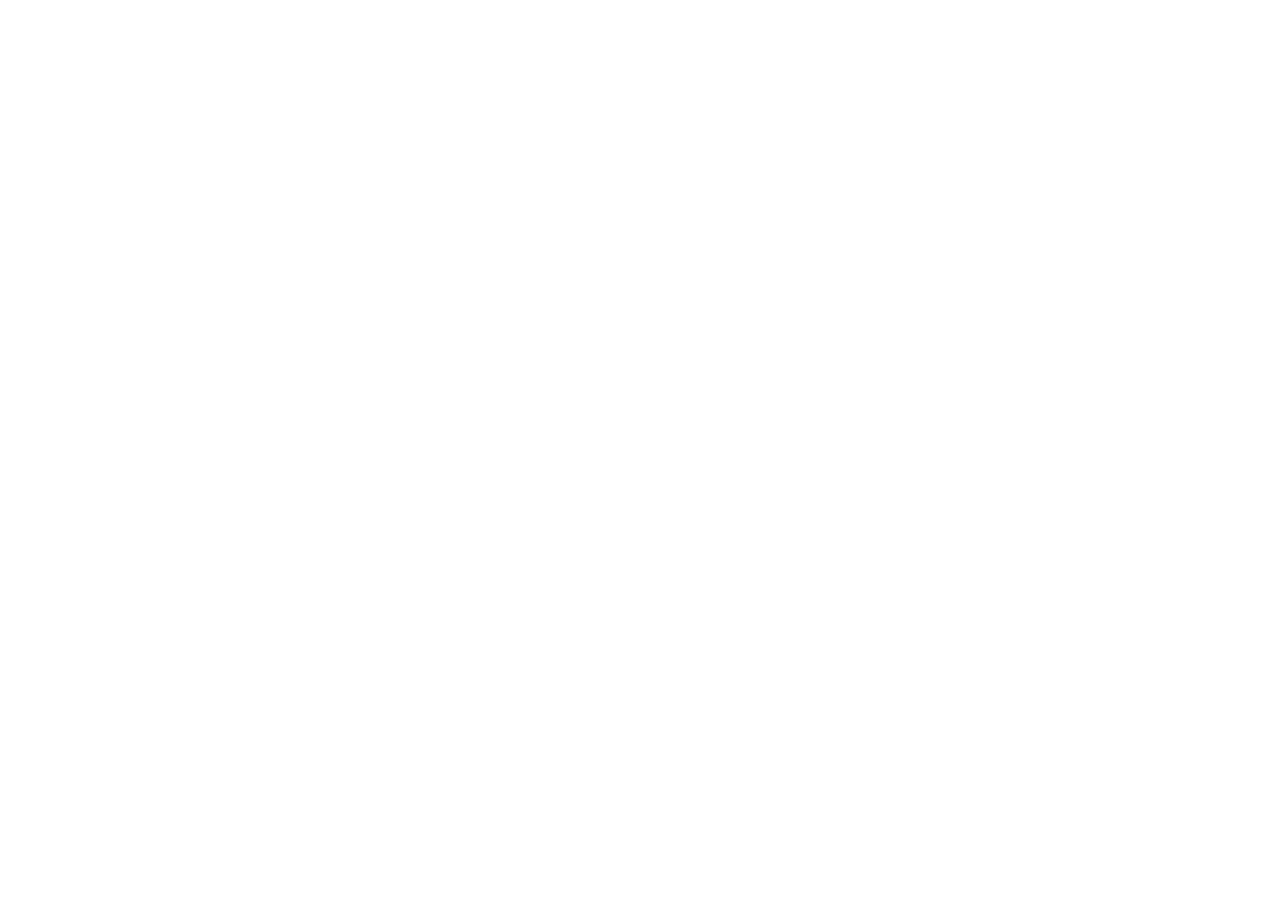
==== LoanCalculator/index.html @ 7da02bc1 "created skeleton for loan calculator project" ====
<!DOCTYPE html>
<html lang="en">
<head>
    <meta charset="UTF-8">
    <meta name="viewport" content="width=device-width, initial-scale=1.0">
    <meta http-equiv="X-UA-Compatible" content="ie=edge">
    <title>Document</title>
</head>
<body>
    <script src="app.js"></script>
</body>
</html>
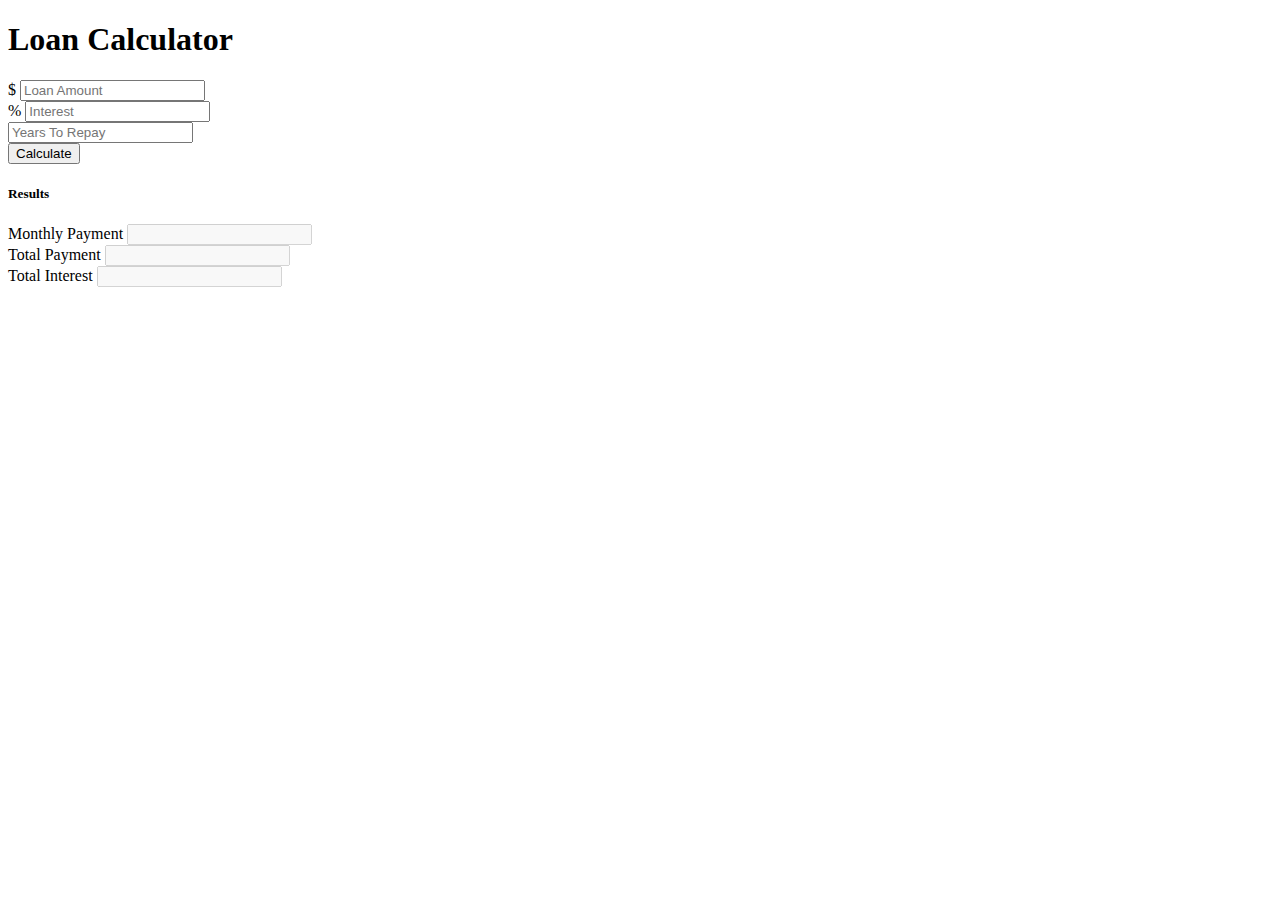
==== commit e7fa4428: "finished user interface" ====
--- a/LoanCalculator/index.html
+++ b/LoanCalculator/index.html
@@ -2,11 +2,73 @@
 <html lang="en">
 <head>
     <meta charset="UTF-8">
-    <meta name="viewport" content="width=device-width, initial-scale=1.0">
+    <meta name="viewport" content="width=device-width, initial-scale=1, shrink-to-fit=no">
     <meta http-equiv="X-UA-Compatible" content="ie=edge">
-    <title>Document</title>
+    <!-- Bootstrap CSS -->
+    <link rel="stylesheet" href="https://maxcdn.bootstrapcdn.com/bootstrap/4.0.0-beta.2/css/bootstrap.min.css" integrity="sha384-PsH8R72JQ3SOdhVi3uxftmaW6Vc51MKb0q5P2rRUpPvrszuE4W1povHYgTpBfshb" crossorigin="anonymous">
+    <title>Loan Calculator</title>
 </head>
-<body>
+<body class="bg-dark">
+    <div class="container">
+        <div class="row">
+            <div class="col-md-6 mx-auto">
+                <div class="card card-body text-center mt-5">
+                    <h1 class="heading display-5 pb-3">Loan Calculator</h1>
+                    <form class="loan-form">
+                        <div class="form-group">
+                            <div class="input-group">
+                                <span class="input-group-addon">$</span>
+                                <input type="number" class="form-control amount" placeholder="Loan Amount">
+                            </div>
+                        </div>
+                        <div class="form-group">
+                            <div class="input-group">
+                                <span class="input-group-addon">%</span>
+                                <input type="number" class="form-control interest" placeholder="Interest">
+                            </div>
+                        </div>
+                        <div class="form-group">
+                            <input type="number" class="form-control years" placeholder="Years To Repay">
+                        </div>
+                        <div class="form-group">
+                            <input type="submit" value="Calculate" class="btn btn-dark btn-block">
+                        </div>
+                    </form>
+                    <!-- Reload image goes here
+                    <div class="loading">
+                        <img src="imgs/loading.gif" alt="">
+                    </div>-->
+                    <!-- Results -->
+                    <div class="results pt-4">
+                        <h5>Results</h5>
+                        <div class="form-group">
+                            <div class="input-group">
+                                <span class="input-group-addon">Monthly Payment</span>
+                                <input type="number" class="form-control monthly-payment" disabled>
+                            </div>
+                        </div>
+                        <div class="form-group">
+                            <div class="input-group">
+                                <span class="input-group-addon">Total Payment</span>
+                                <input type="number" class="form-control total-payment" disabled>
+                            </div>
+                        </div>
+                        <div class="form-group">
+                            <div class="input-group">
+                                <span class="input-group-addon">Total Interest</span>
+                                <input type="number" class="form-control total-interest" disabled>
+                            </div>
+                        </div>
+                    </div>
+                </div>
+            </div>
+        </div>
+    </div>
+    <!-- Optional JavaScript -->
+    <!-- jQuery first, then Popper.js, then Bootstrap JS -->
+    <script src="https://code.jquery.com/jquery-3.2.1.slim.min.js" integrity="sha384-KJ3o2DKtIkvYIK3UENzmM7KCkRr/rE9/Qpg6aAZGJwFDMVNA/GpGFF93hXpG5KkN" crossorigin="anonymous"></script>
+    <script src="https://cdnjs.cloudflare.com/ajax/libs/popper.js/1.12.3/umd/popper.min.js" integrity="sha384-vFJXuSJphROIrBnz7yo7oB41mKfc8JzQZiCq4NCceLEaO4IHwicKwpJf9c9IpFgh" crossorigin="anonymous"></script>
+    <script src="https://maxcdn.bootstrapcdn.com/bootstrap/4.0.0-beta.2/js/bootstrap.min.js" integrity="sha384-alpBpkh1PFOepccYVYDB4do5UnbKysX5WZXm3XxPqe5iKTfUKjNkCk9SaVuEZflJ" crossorigin="anonymous"></script>
     <script src="app.js"></script>
 </body>
 </html>
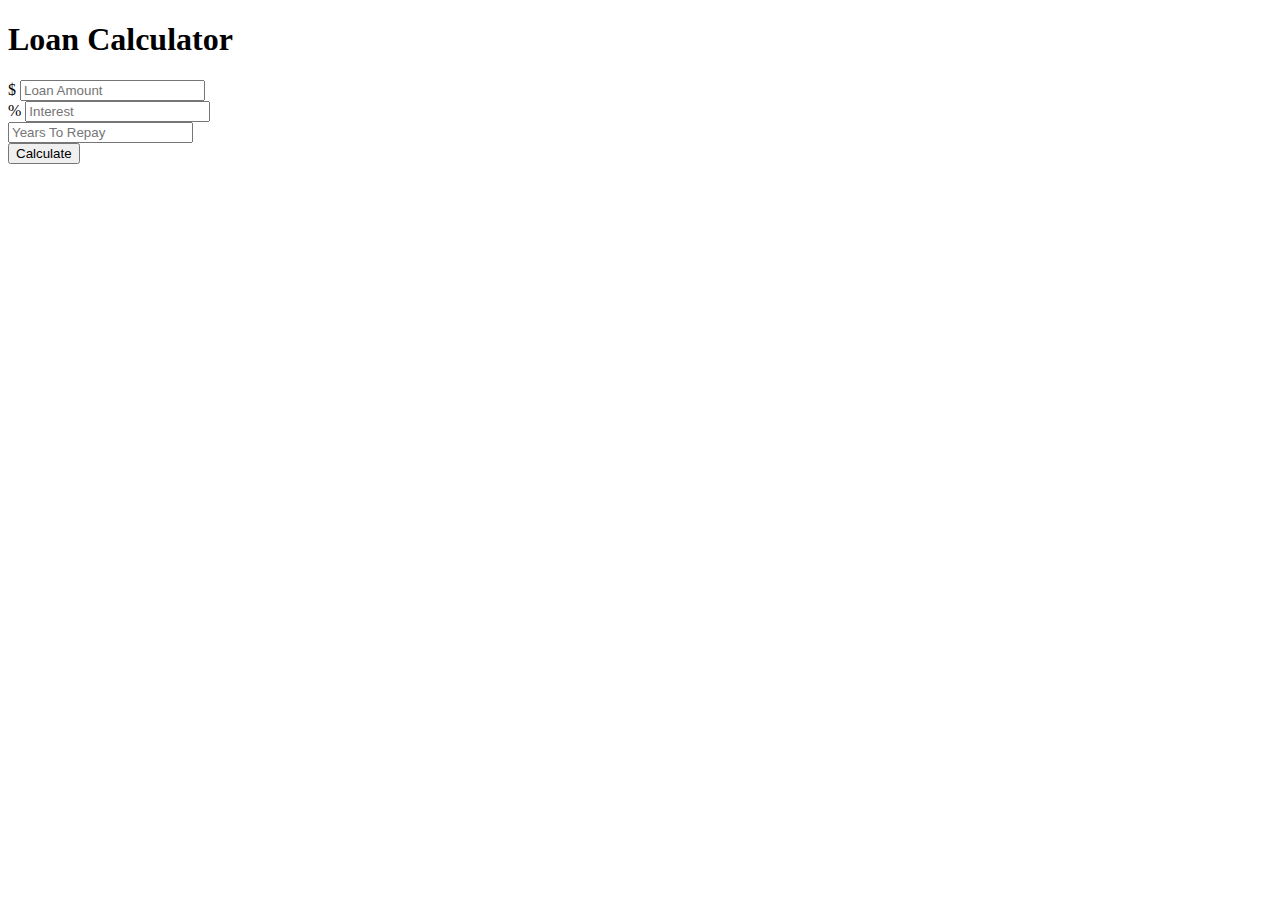
==== commit d9cee5b7: "implemented loading image" ====
--- a/LoanCalculator/index.html
+++ b/LoanCalculator/index.html
@@ -6,6 +6,11 @@
     <meta http-equiv="X-UA-Compatible" content="ie=edge">
     <!-- Bootstrap CSS -->
     <link rel="stylesheet" href="https://maxcdn.bootstrapcdn.com/bootstrap/4.0.0-beta.2/css/bootstrap.min.css" integrity="sha384-PsH8R72JQ3SOdhVi3uxftmaW6Vc51MKb0q5P2rRUpPvrszuE4W1povHYgTpBfshb" crossorigin="anonymous">
+    <style>
+        .loading, .results {
+            display: none;
+        }
+    </style>
     <title>Loan Calculator</title>
 </head>
 <body class="bg-dark">
@@ -34,10 +39,9 @@
                             <input type="submit" value="Calculate" class="btn btn-dark btn-block">
                         </div>
                     </form>
-                    <!-- Reload image goes here
                     <div class="loading">
                         <img src="imgs/loading.gif" alt="">
-                    </div>-->
+                    </div>
                     <!-- Results -->
                     <div class="results pt-4">
                         <h5>Results</h5>
